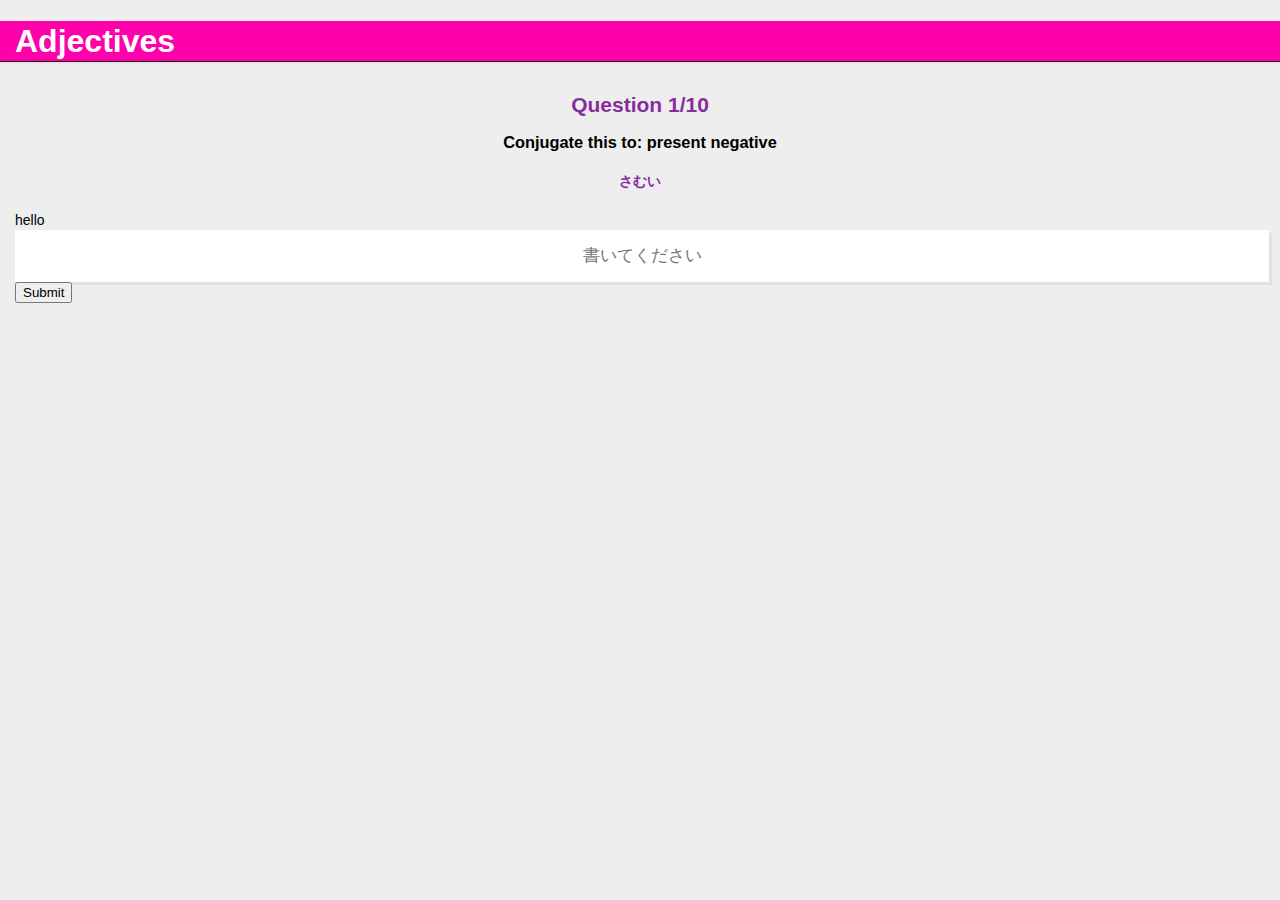
==== adjectives/index.html @ 7d28c97d "first commit of files" ====
<!doctype html>
<html lang="en">
	<head>
	<meta charset="utf-8">
	<title>WanaKana Demo</title>
	<meta name="viewport" content="width=device-width,initial-scale=1.0,maximum-scale=1.0,user-scalable=no">
	<meta http-equiv="X-UA-Compatible" content="IE=edge,chrome=1">

	 <link href="css/site-styles.css" rel="stylesheet">

	</head>

	<body>

		<div>

			<div class="wk-site-header">
				<h1 class="wk-site-name">Adjectives</h1>
			</div>

			<div class="wk-content">

				<h2>Question 1/10</h2>
				<h3>Conjugate this to: present negative</h3>
				<h4>さむい</h4>
				<div id="correct-incorrect">hello</div>
				<form name="answer">
					<input id="input-IME" autofocus="true" autocapitalize="off" autocomplete="off" autocorrect="off" placeholder="書いてください" type="text" lang="ja">
					<button id="submitButton" onclick="evaluateAnswer();return false;">Submit</button>
				</form>
	       	</div>
       	</div>
		<script type="text/javascript" src="js/wanakana.min.js"></script>
		<script type="text/javascript">
			function evaluateAnswer()
			{
				var answer = document.getElementById('input-IME').value;
				var correctIncorrectField = document.getElementById("correct-incorrect");

				if(answer=="さむくない")
				{
					 correctIncorrectField.innerHTML = "correct";
				}
				else
				{
					correctIncorrectField.innerHTML = "incorrect";
				}
			}

			(function(wk) {

			///// IME Mode

			var inputIME = document.getElementById('input-IME');

			wk.bind(inputIME);



			})(window.wanakana);

		</script>

	</body>

</html>
---- adjectives/css/site-styles.css ----
html body {
	margin: 0px;
	padding: 0px;
	font-family: Ubuntu, Helvetica, Arial, sans-serif;
	}
	h2 {
	color: #882D9E;
	text-align: center;
	}
	h3 {
	color: #000000;
	text-align: center;
	}	
	h4 {
	color: #882D9E;
	text-align: center;
	}
	body {
	font-family: "Helvetica Neue", Helvetica, Arial, sans-serif;
	font-size: 14px;
	   line-height: 20px;
	   background-color: #eee;
	}

	input {
	border: none;
	display: inline-block;
	color: #555555;

	vertical-align: middle;
	font-size: 1.2em;
	line-height: 20px;
	font-weight: 300;
	overflow: auto;
	}

	input:focus {
	outline: none;
	}

	.wk-site-header {
	display: block;
	color: #e5e5e5;
	background-color: #F0A;
	border-bottom: 1px solid #1a1a1a;
	width: auto;
	height: 40px;
	padding: 0px;
	font-size: 1.2em;
	-webkit-appearance: none;
	-webkit-box-shadow: 0px 2px 0 #e5e5e5;
	-moz-box-shadow: 0px 2px 0 #e5e5e5;
	box-shadow: 0px 2px 0 #e5e5e5;
	}

	.wk-site-name {
	margin-left: 15px;
	padding-top: 10px;
	text-decoration: none;
	font-size: 32px;
	color: white;
	}

	.wk-content {
	padding: 15px 15px 10px 15px;
	}

	input {
	display: block;
	width: 100%;
	height: 3em;
	text-align: center;

	-webkit-appearance: none;
	-webkit-box-shadow: 3px 3px 0 #e1e1e1;
	-moz-box-shadow: 3px 3px 0 #e1e1e1;
	box-shadow: 3px 3px 0 #e1e1e1;
	}

	.output {
	font-weight: bold;
	font-size: 32px;
	width: 100%;
	height: 40px;
	text-align: center;
	padding-top: 20px;
	margin-bottom: 30px;
	color: #0093DD;

	-webkit-appearance: none;
	-webkit-text-shadow: 0px 3px 0 #eee;
	-moz-text-shadow: 0px 3px 0 #eee;
	text-shadow: 0px 3px 0 #eee;
	}
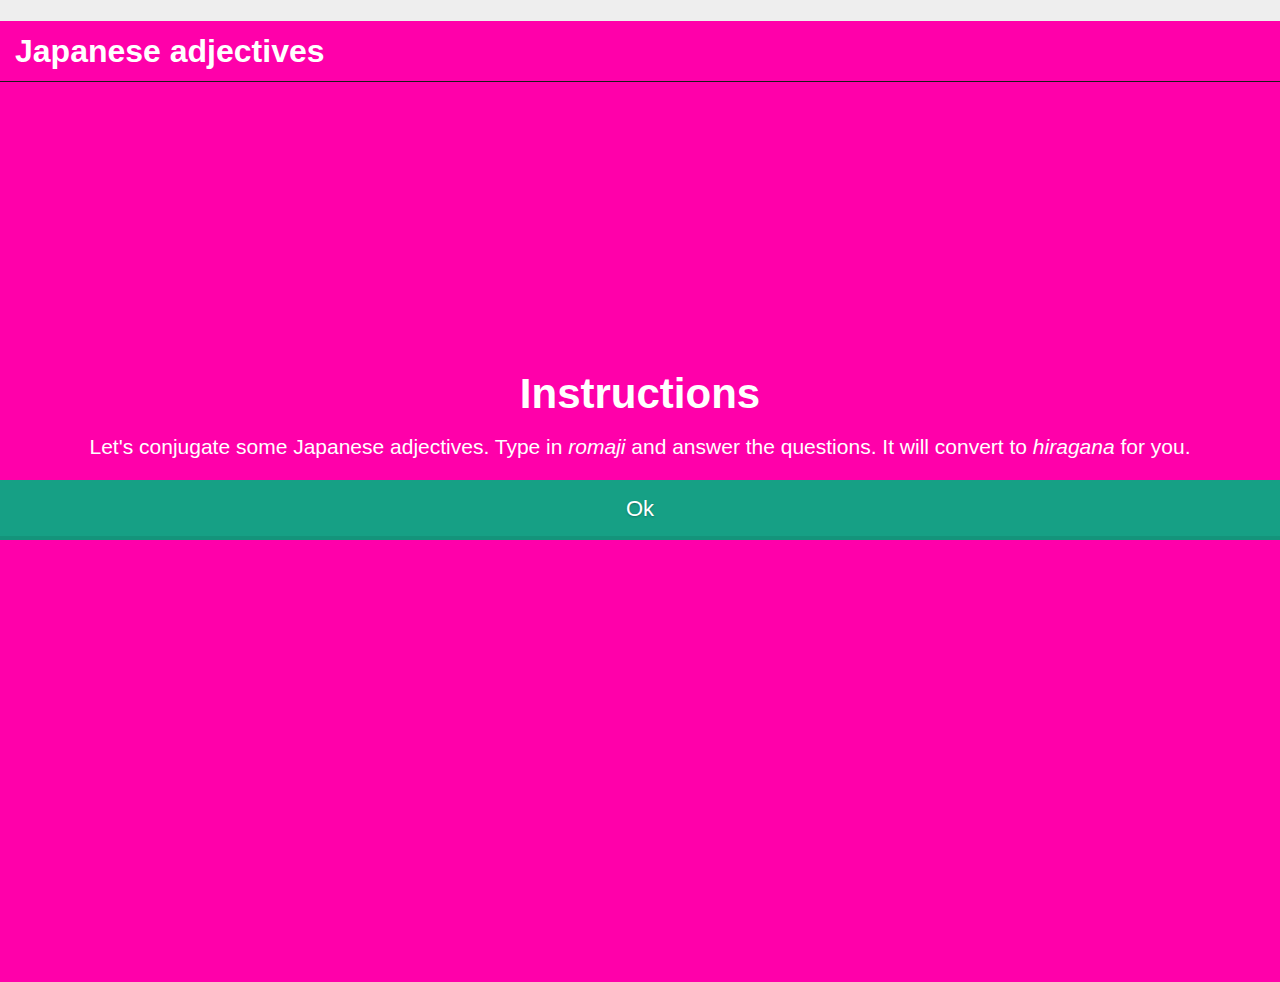
==== commit 1a3b5092: "added backbone and preloader div" ====
--- a/adjectives/index.html
+++ b/adjectives/index.html
@@ -2,64 +2,73 @@
 <html lang="en">
 	<head>
 	<meta charset="utf-8">
-	<title>WanaKana Demo</title>
+	<title>Japanese Practice</title>
 	<meta name="viewport" content="width=device-width,initial-scale=1.0,maximum-scale=1.0,user-scalable=no">
 	<meta http-equiv="X-UA-Compatible" content="IE=edge,chrome=1">
 
 	 <link href="css/site-styles.css" rel="stylesheet">
 
+	<script src="js/libs/jquery-2.1.0.min.js"></script>
+	<script src="js/libs/modernizr.foundation.js"></script>
+	<script src="js/libs/underscore.js"></script>
+	<script src="js/libs/backbone-min.js"></script>
+
 	</head>
 
 	<body>
-
-		<div>
-
-			<div class="wk-site-header">
-				<h1 class="wk-site-name">Adjectives</h1>
+		
+		<div id="quiz-preloader">
+		
+			<div class= "preloader-text" id ="quiz-preloader-text">
+				Please Wait...
 			</div>
-
-			<div class="wk-content">
-
-				<h2>Question 1/10</h2>
-				<h3>Conjugate this to: present negative</h3>
-				<h4>さむい</h4>
-				<div id="correct-incorrect">hello</div>
-				<form name="answer">
-					<input id="input-IME" autofocus="true" autocapitalize="off" autocomplete="off" autocorrect="off" placeholder="書いてください" type="text" lang="ja">
-					<button id="submitButton" onclick="evaluateAnswer();return false;">Submit</button>
-				</form>
-	       	</div>
-       	</div>
-		<script type="text/javascript" src="js/wanakana.min.js"></script>
-		<script type="text/javascript">
-			function evaluateAnswer()
-			{
-				var answer = document.getElementById('input-IME').value;
-				var correctIncorrectField = document.getElementById("correct-incorrect");
-
-				if(answer=="さむくない")
-				{
-					 correctIncorrectField.innerHTML = "correct";
-				}
-				else
-				{
-					correctIncorrectField.innerHTML = "incorrect";
-				}
-			}
-
-			(function(wk) {
-
-			///// IME Mode
-
-			var inputIME = document.getElementById('input-IME');
-
-			wk.bind(inputIME);
+		</div>
 
 
 
-			})(window.wanakana);
+		<div id='quiz-view'>
 
-		</script>
+			<div class="site-header">
+				<h1 class="site-name">Japanese adjectives</h1>
+			</div>
+
+			<div id="quiz-instructions-view">
+				<div class="quiz-instructions">
+					<h1>Instructions</h1>
+					<p>
+					Let's conjugate some Japanese adjectives. Type in <i>romaji</i> and answer the questions. It will convert to <i>hiragana</i> for you.
+					<p>
+					<button class="green-sea-flat-button" id = "quiz-start-button">Ok</button>
+				</div>
+			</div>
+
+			<div class="quiz-content">
+
+				<h2>Question 1/10</h2>
+				<div id="conjugate-description"><h3>Conjugate this to: present negative</h3></div>
+				<div id="question-name"><h4>さむい</h4></div>
+				<div id="correct-incorrect"></div>
+				<div class ="quiz-buttons">
+					<form name="answer">
+						<input id="input-IME" autofocus="true" autocapitalize="off" autocomplete="off" autocorrect="off" placeholder="書いてください" type="text" lang="ja">
+						<button class="green-sea-flat-button" id="submitButton" onclick="return false;">Submit</button>
+					</form>
+					<button class="green-sea-flat-button" id="nextButton">Next</button>
+				</div>
+	       	</div>
+       	</div>
+		<script type="text/javascript" src="js/libs/wanakana.min.js"></script>
+
+		<!-- Included JS Files -->
+		<script src="js/libs/underscore.js"></script>
+		<!-- models -->
+		<script src="js/model/QuizItemModel.js"></script>
+		<script src="js/model/QuizItemsCollection.js"></script>
+		<!-- views -->
+		<script src="js/view/QuizView.js"></script>
+
+		<script src="js/app.js"></script>
+		<script src="js/main.js"></script>	
 
 	</body>
 
--- a/adjectives/css/site-styles.css
+++ b/adjectives/css/site-styles.css
@@ -2,27 +2,27 @@
 	margin: 0px;
 	padding: 0px;
 	font-family: Ubuntu, Helvetica, Arial, sans-serif;
-	}
-	h2 {
+}
+h2 {
 	color: #882D9E;
 	text-align: center;
-	}
-	h3 {
+}
+h3 {
 	color: #000000;
 	text-align: center;
-	}	
-	h4 {
+}	
+h4 {
 	color: #882D9E;
 	text-align: center;
-	}
-	body {
+}
+body {
 	font-family: "Helvetica Neue", Helvetica, Arial, sans-serif;
 	font-size: 14px;
-	   line-height: 20px;
-	   background-color: #eee;
-	}
+   line-height: 20px;
+   background-color: #eee;
+}
 
-	input {
+input {
 	border: none;
 	display: inline-block;
 	color: #555555;
@@ -32,40 +32,79 @@
 	line-height: 20px;
 	font-weight: 300;
 	overflow: auto;
-	}
+}
 
-	input:focus {
+input:focus {
 	outline: none;
-	}
+}
+#quiz-preloader
+{
+	position:absolute;
+	width:100%;
+	height: 100%;
+	text-align: center;
+	vertical-align: middle;
+	color: #FFFFFF;
+	background-color: #F0A;
+	font-size: 2em;
+}
+.preloader-text
+{
+	position: relative;
+	top: 50%;
+}
+#quiz-instructions-view
+{
+	position:absolute;
+	width:100%;
+	height: 100%;
+	text-align: center;
+	vertical-align: middle;
+	color: #FFFFFF;
+	background-color: #F0A;
+	font-size: 1.5em;
+	line-height: 120%;
+	z-index: 2;
 
-	.wk-site-header {
+}
+.quiz-instructions{
+	position: relative;
+	top: 30%;
+}
+.site-header {
 	display: block;
 	color: #e5e5e5;
 	background-color: #F0A;
 	border-bottom: 1px solid #1a1a1a;
 	width: auto;
-	height: 40px;
+	height: 60px;
 	padding: 0px;
 	font-size: 1.2em;
 	-webkit-appearance: none;
 	-webkit-box-shadow: 0px 2px 0 #e5e5e5;
 	-moz-box-shadow: 0px 2px 0 #e5e5e5;
 	box-shadow: 0px 2px 0 #e5e5e5;
-	}
+}
 
-	.wk-site-name {
+.site-name {
 	margin-left: 15px;
-	padding-top: 10px;
+	padding-top: 20px;
 	text-decoration: none;
 	font-size: 32px;
 	color: white;
-	}
+}
 
-	.wk-content {
+.quiz-content {
 	padding: 15px 15px 10px 15px;
-	}
-
-	input {
+}
+#correct-incorrect{
+	height:18px;
+	text-align: center;
+}
+.quiz-buttons {
+	text-align: center;
+}
+input {
 	display: block;
 	width: 100%;
 	height: 3em;
@@ -75,9 +114,9 @@
 	-webkit-box-shadow: 3px 3px 0 #e1e1e1;
 	-moz-box-shadow: 3px 3px 0 #e1e1e1;
 	box-shadow: 3px 3px 0 #e1e1e1;
-	}
+}
 
-	.output {
+.output {
 	font-weight: bold;
 	font-size: 32px;
 	width: 100%;
@@ -91,4 +130,29 @@
 	-webkit-text-shadow: 0px 3px 0 #eee;
 	-moz-text-shadow: 0px 3px 0 #eee;
 	text-shadow: 0px 3px 0 #eee;
-	}+}
+
+.green-sea-flat-button 
+{
+  position: relative;
+  vertical-align: top;
+  width: 100%;
+  height: 60px;
+  padding: 0;
+  font-size: 22px;
+  color: white;
+  text-align: center;
+  text-shadow: 0 1px 2px rgba(0, 0, 0, 0.25);
+  background: #16a085;
+  border: 0;
+  border-bottom: 2px solid #14947b;
+  cursor: pointer;
+  -webkit-box-shadow: inset 0 -2px #14947b;
+  box-shadow: inset 0 -2px #14947b;
+}
+.green-sea-flat-button:active {
+  top: 1px;
+  outline: none;
+  -webkit-box-shadow: none;
+  box-shadow: none;
+}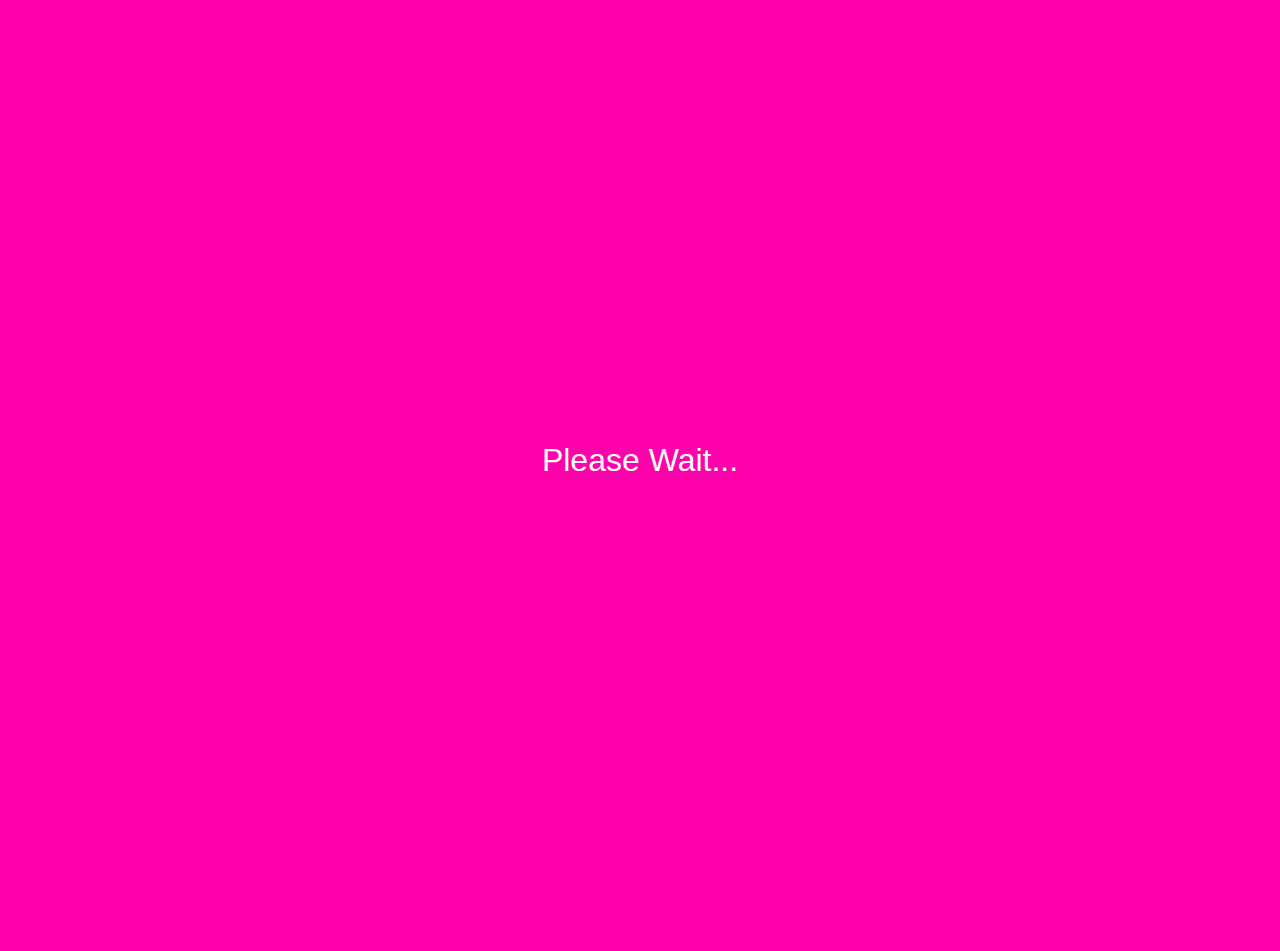
==== commit 8bbb762b: "FInished Adjectives, adding numbers" ====
--- a/adjectives/index.html
+++ b/adjectives/index.html
@@ -29,7 +29,7 @@
 		<div id='quiz-view'>
 
 			<div class="site-header">
-				<h1 class="site-name">Japanese adjectives</h1>
+				<div class="site-name">Japanese - adjectives</div>
 			</div>
 
 			<div id="quiz-instructions-view">
@@ -44,9 +44,11 @@
 
 			<div class="quiz-content">
 
+				<!--
 				<h2>Question 1/10</h2>
-				<div id="conjugate-description"><h3>Conjugate this to: present negative</h3></div>
-				<div id="question-name"><h4>さむい</h4></div>
+				-->
+				<div id="conjugate-description"><h3>Conjugate to: present negative</h3></div>
+				<div id="question-name">さむい</div>
 				<div id="correct-incorrect"></div>
 				<div class ="quiz-buttons">
 					<form name="answer">
@@ -67,6 +69,7 @@
 		<!-- views -->
 		<script src="js/view/QuizView.js"></script>
 
+
 		<script src="js/app.js"></script>
 		<script src="js/main.js"></script>	
 
--- a/adjectives/css/site-styles.css
+++ b/adjectives/css/site-styles.css
@@ -1,40 +1,61 @@
-html body {
+html body 
+{
 	margin: 0px;
 	padding: 0px;
 	font-family: Ubuntu, Helvetica, Arial, sans-serif;
 }
-h2 {
+h1 
+{
+	font-size: 1.5em;
+}
+h2 
+{
 	color: #882D9E;
 	text-align: center;
-}
-h3 {
+	font-size: 1.75em;
+}
+h3 
+{
 	color: #000000;
 	text-align: center;
+	font-size: 1.25em;
 }	
-h4 {
+h4 
+{
 	color: #882D9E;
 	text-align: center;
-}
-body {
+	font-size: 1.15em;
+}
+#question-name
+{
+	color: #882D9E;
+	text-align: center;
+	font-size: 1.5em;
+	padding: 5%5%5%5%;
+}
+body 
+{
 	font-family: "Helvetica Neue", Helvetica, Arial, sans-serif;
-	font-size: 14px;
-   line-height: 20px;
-   background-color: #eee;
-}
-
-input {
+	font-size: 1em;
+	line-height: 20px;
+	background-color: #eee;
+}
+
+input 
+{
 	border: none;
 	display: inline-block;
 	color: #555555;
 
 	vertical-align: middle;
-	font-size: 1.2em;
+	font-size: 1em;
 	line-height: 20px;
 	font-weight: 300;
 	overflow: auto;
 }
 
-input:focus {
+input:focus
+{
 	outline: none;
 }
 #quiz-preloader
@@ -47,6 +68,7 @@
 	color: #FFFFFF;
 	background-color: #F0A;
 	font-size: 2em;
+	z-index:10;
 }
 .preloader-text
 {
@@ -62,24 +84,25 @@
 	vertical-align: middle;
 	color: #FFFFFF;
 	background-color: #F0A;
-	font-size: 1.5em;
-	line-height: 120%;
+	font-size: 1.15em;
+	line-height: 150%;
 	z-index: 2;
 
 }
 .quiz-instructions{
 	position: relative;
-	top: 30%;
-}
-.site-header {
+	top: 15%;
+	padding:2%2%2%2%;
+}
+.site-header 
+{
 	display: block;
 	color: #e5e5e5;
-	background-color: #F0A;
+	background-color: #2E313D;
 	border-bottom: 1px solid #1a1a1a;
 	width: auto;
-	height: 60px;
+	height: 50px;
 	padding: 0px;
-	font-size: 1.2em;
 	-webkit-appearance: none;
 	-webkit-box-shadow: 0px 2px 0 #e5e5e5;
 	-moz-box-shadow: 0px 2px 0 #e5e5e5;
@@ -90,8 +113,8 @@
 	margin-left: 15px;
 	padding-top: 20px;
 	text-decoration: none;
-	font-size: 32px;
 	color: white;
+	font-size: 1.1em;
 }
 
 .quiz-content {
@@ -100,6 +123,9 @@
 #correct-incorrect{
 	height:18px;
 	text-align: center;
+	font-size: 1.25em;
+	padding-top:10px;
+	padding-bottom: 4px;
 }
 .quiz-buttons {
 	text-align: center;
@@ -107,7 +133,7 @@
 input {
 	display: block;
 	width: 100%;
-	height: 3em;
+	height: 2em;
 	text-align: center;
 
 	-webkit-appearance: none;
@@ -118,7 +144,7 @@
 
 .output {
 	font-weight: bold;
-	font-size: 32px;
+	font-size: 1.25em;
 	width: 100%;
 	height: 40px;
 	text-align: center;
@@ -131,13 +157,17 @@
 	-moz-text-shadow: 0px 3px 0 #eee;
 	text-shadow: 0px 3px 0 #eee;
 }
-
+#input-IME
+{
+	height:2em;
+	font-size: 1.5em;
+}
 .green-sea-flat-button 
 {
   position: relative;
   vertical-align: top;
   width: 100%;
-  height: 60px;
+  height: 40px;
   padding: 0;
   font-size: 22px;
   color: white;
@@ -155,4 +185,33 @@
   outline: none;
   -webkit-box-shadow: none;
   box-shadow: none;
+}
+
+@media only screen and (min-device-width : 320px) and (max-device-width : 480px) { 
+	h1 
+	{
+		font-size: 1.25em;
+	}
+	h2 
+	{
+		color: #882D9E;
+		text-align: center;
+		font-size: 1.2em;
+	}
+	h3 
+	{
+		color: #000000;
+		text-align: center;
+		font-size: 1.15em;
+	}	
+	h4 
+	{
+		color: #882D9E;
+		text-align: center;
+		font-size: 1em;
+	}
+
+
+
+
 }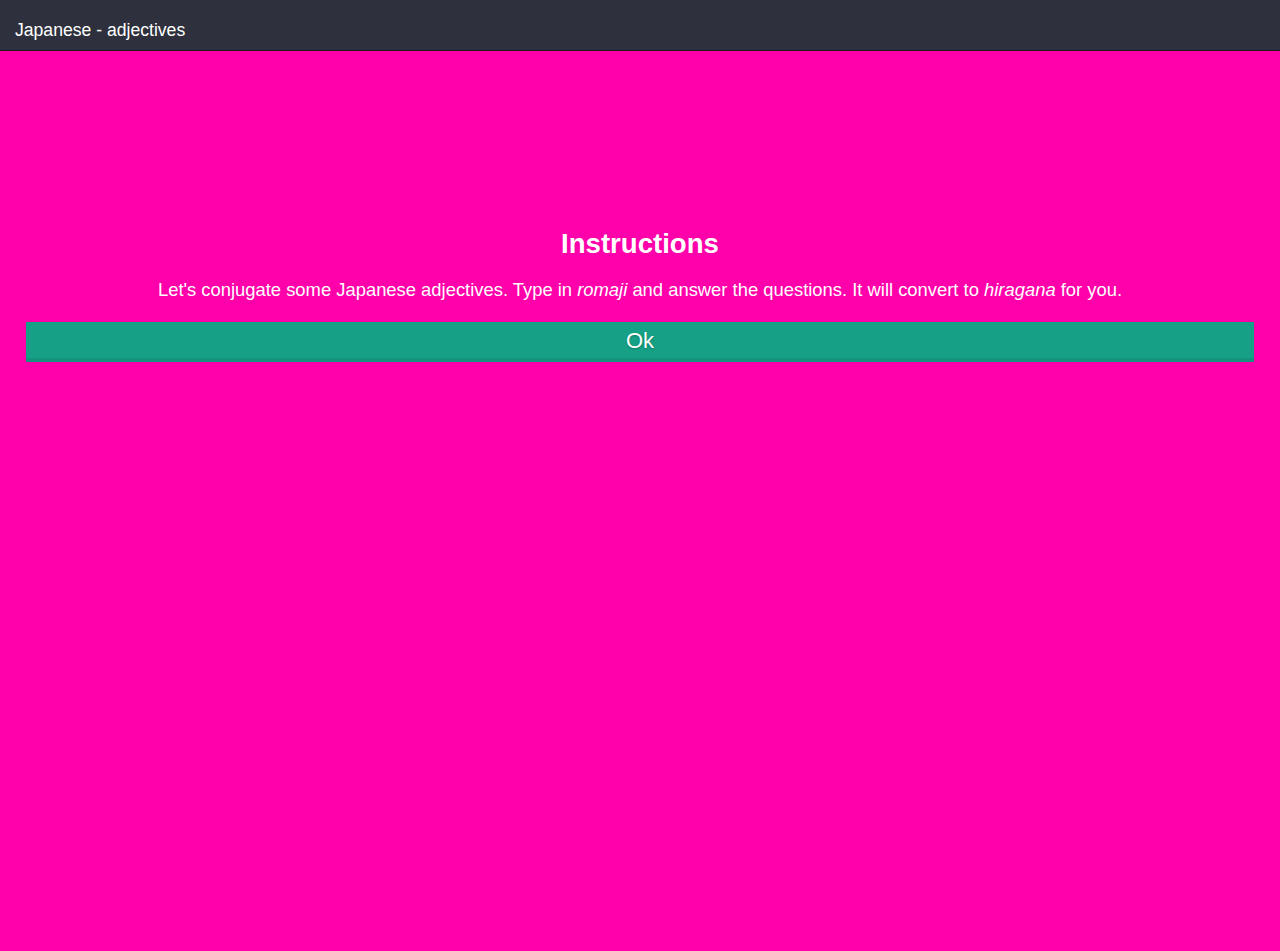
==== commit 57638ec1: "sizing for iOS" ====
--- a/adjectives/index.html
+++ b/adjectives/index.html
@@ -6,7 +6,7 @@
 	<meta name="viewport" content="width=device-width,initial-scale=1.0,maximum-scale=1.0,user-scalable=no">
 	<meta http-equiv="X-UA-Compatible" content="IE=edge,chrome=1">
 
-	 <link href="css/site-styles.css" rel="stylesheet">
+	<link href="css/site-styles.css" rel="stylesheet">
 
 	<script src="js/libs/jquery-2.1.0.min.js"></script>
 	<script src="js/libs/modernizr.foundation.js"></script>
@@ -16,39 +16,45 @@
 	</head>
 
 	<body>
-		
+		<!-- preloader -->
 		<div id="quiz-preloader">
 		
 			<div class= "preloader-text" id ="quiz-preloader-text">
 				Please Wait...
 			</div>
 		</div>
+		<!-- end preloader -->
 
+		<!-- menu -->
+		<div id = "quiz-menu">
+			<ul>
+				<li><a href="#numbers">Numbers</a>
+				<li><a href="#adjectives">Adjectives</a>
+			</ul>
+		</div>
+		<!-- end menu -->
 
-
+		<!-- quiz view -->
 		<div id='quiz-view'>
 
-			<div class="site-header">
-				<div class="site-name">Japanese - adjectives</div>
+			<div class="quiz-header">
+				<div class="quiz-name">Japanese - adjectives</div>
 			</div>
 
 			<div id="quiz-instructions-view">
 				<div class="quiz-instructions">
-					<h1>Instructions</h1>
-					<p>
-					Let's conjugate some Japanese adjectives. Type in <i>romaji</i> and answer the questions. It will convert to <i>hiragana</i> for you.
-					<p>
+					<div id="quiz-instructions-header">
+						<h1>Instructions</h1>
+					</div>
+					<div id="quiz-instructions-copy"></div>
+
 					<button class="green-sea-flat-button" id = "quiz-start-button">Ok</button>
 				</div>
 			</div>
 
 			<div class="quiz-content">
-
-				<!--
-				<h2>Question 1/10</h2>
-				-->
-				<div id="conjugate-description"><h3>Conjugate to: present negative</h3></div>
-				<div id="question-name">さむい</div>
+				<div id="question-description"></div>
+				<div id="question-name"></div>
 				<div id="correct-incorrect"></div>
 				<div class ="quiz-buttons">
 					<form name="answer">
@@ -59,9 +65,11 @@
 				</div>
 	       	</div>
        	</div>
+       	<!-- end quiz view -->
+
+		<!-- Included JS Files -->
 		<script type="text/javascript" src="js/libs/wanakana.min.js"></script>
 
-		<!-- Included JS Files -->
 		<script src="js/libs/underscore.js"></script>
 		<!-- models -->
 		<script src="js/model/QuizItemModel.js"></script>
@@ -69,7 +77,6 @@
 		<!-- views -->
 		<script src="js/view/QuizView.js"></script>
 
-
 		<script src="js/app.js"></script>
 		<script src="js/main.js"></script>	
 
--- a/adjectives/css/site-styles.css
+++ b/adjectives/css/site-styles.css
@@ -12,7 +12,7 @@
 {
 	color: #882D9E;
 	text-align: center;
-	font-size: 1.75em;
+	font-size: 1.35em;
 }
 h3 
 {
@@ -89,12 +89,31 @@
 	z-index: 2;
 
 }
+#quiz-menu
+{
+	position:absolute;
+	width:100%;
+	height: 100%;
+	text-align: center;
+	vertical-align: middle;
+	color: #FFFFFF;
+	background-color: #F0A;
+	font-size: 1.15em;
+	line-height: 150%;
+	z-index: 3;
+}
+#quiz-view
+{
+	position:absolute;
+	width:100%;
+	height: 100%;
+}
 .quiz-instructions{
 	position: relative;
 	top: 15%;
 	padding:2%2%2%2%;
 }
-.site-header 
+.quiz-header 
 {
 	display: block;
 	color: #e5e5e5;
@@ -109,7 +128,7 @@
 	box-shadow: 0px 2px 0 #e5e5e5;
 }
 
-.site-name {
+.quiz-name {
 	margin-left: 15px;
 	padding-top: 20px;
 	text-decoration: none;
